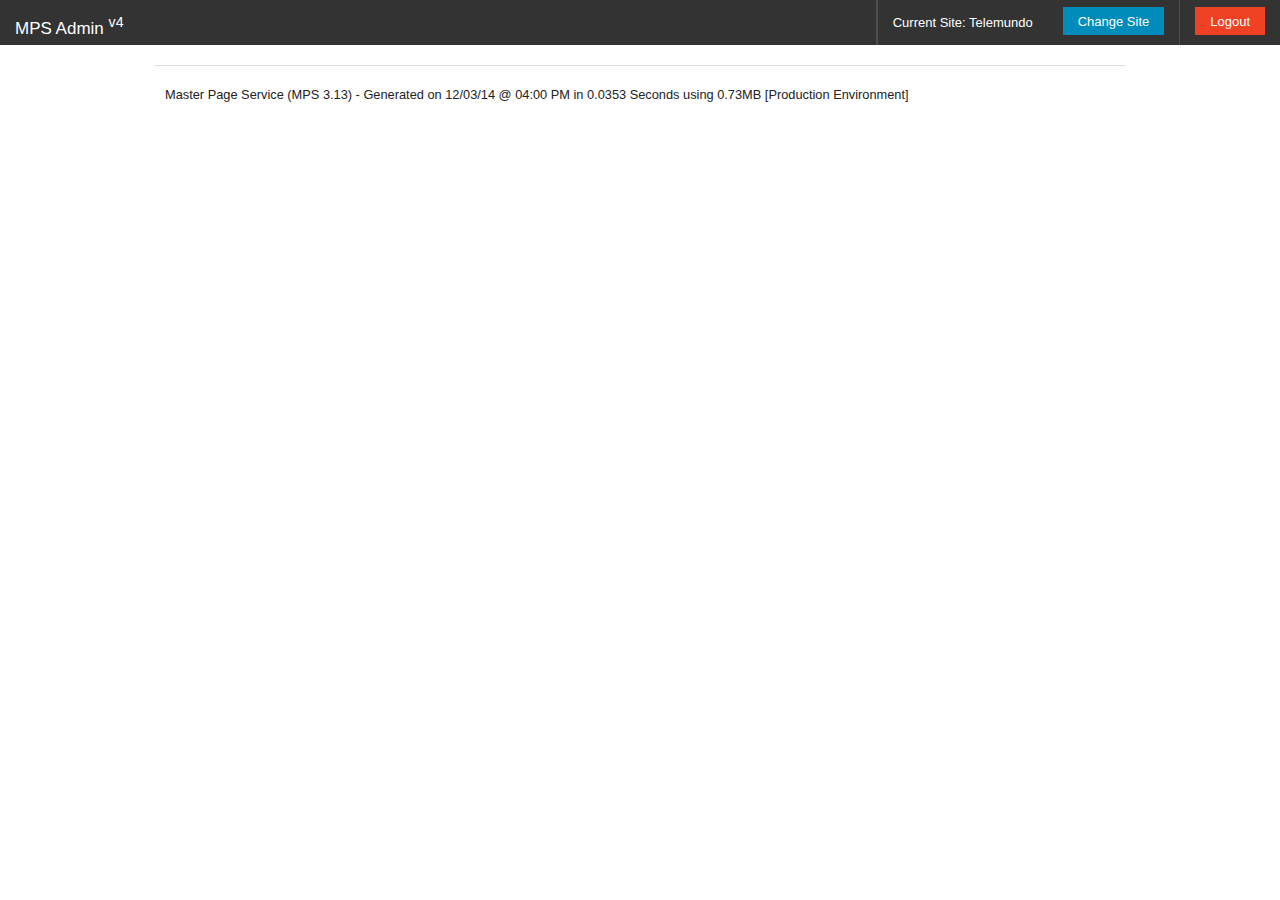
==== admin/index.html @ 9fff98a8 "added foundation 5 and logout button toggling" ====
<!DOCTYPE html>
<!--[if lt IE 7]>      <html lang="en" ng-app="mps" class="no-js lt-ie9 lt-ie8 lt-ie7"> <![endif]-->
<!--[if IE 7]>         <html lang="en" ng-app="mps" class="no-js lt-ie9 lt-ie8"> <![endif]-->
<!--[if IE 8]>         <html lang="en" ng-app="mps" class="no-js lt-ie9"> <![endif]-->
<!--[if gt IE 8]><!--> <html lang="en" ng-app="mps" class="no-js"> <!--<![endif]-->
<head>
  <meta charset="utf-8">
  <meta http-equiv="X-UA-Compatible" content="IE=edge">
  <title>MPS Admin</title>
  <meta name="description" content="">
  <meta name="viewport" content="width=device-width, initial-scale=1">
  <link rel="stylesheet" href="css/foundation.min.css"/>
  <link rel="stylesheet" href="css/styles.css"/>
</head>
<body ng-controller='global'>

    <div class="top-bar docs-bar">

      <ul class="title-area">
        <li class="name">
          <h1><a href="#/home">MPS Admin <sup>v4</sup></a></h1>
        </li>
      </ul>

      <div ng-if="accessTokenVerify()">
        <section class="top-bar-section">
          <ul class="right">
            <li class="divider"></li>
            <li class="divider"></li>
            <li><a>Current Site: Telemundo</a></li>
            <li class="has-form">
              <a class="small button" href="#">Change Site</a>
            <li>
            <li class="divider"></li>
            <li class="has-form">
              <a class="small button alert" href="#" ng-click="logout();">Logout</a>
            </li>
          </ul>
        </section>
      </div>

     </div>

    <div class="row">
      <div ng-view class="view medium-12 columns"></div>
    </div>

    <footer class="row footer">
      <div class="large-12 columns">
        <hr>
        <div class="row">
          <div class="large-12 columns">
            <p>Master Page Service (MPS 3.13) - Generated on 12/03/14 @ 04:00 PM in 0.0353 Seconds using 0.73MB [Production Environment]</p>
          </div>
        </div>
      </div>
    </footer>

  <!--<script src="js/lib/angular/angular.min.js"></script>-->
  <script src="js/lib/angular/angular-comments.js"></script>
  <script src="js/lib/angular-route/angular-route.min.js"></script>
  <script src="js/app.js"></script>
  <script src="controllers/global.js"></script>
  <script src="controllers/home/home.js"></script>
  <script src="controllers/view/view.js"></script>
  <script src="controllers/sites/sites.js"></script>
  <script src="components/auth/angularOauth.js"></script>
  <script src="components/auth/googleOauth.js"></script>

</body>
</html>
---- admin/css/styles.css ----
h1 {
    font-size:1.5em;
    margin-top:10px;
}
.footer p {
    font-size:.8em;
    padding:0 10px 10px 10px;
}
.mt100 {
    margin-top:100px;
}
.mb100 {
    margin-bottom:100px;
}
.center {
    text-align:center;
}
.pt50 {
    padding-top:50px;
}
.pb50 {
    padding-bottom:50px;
}
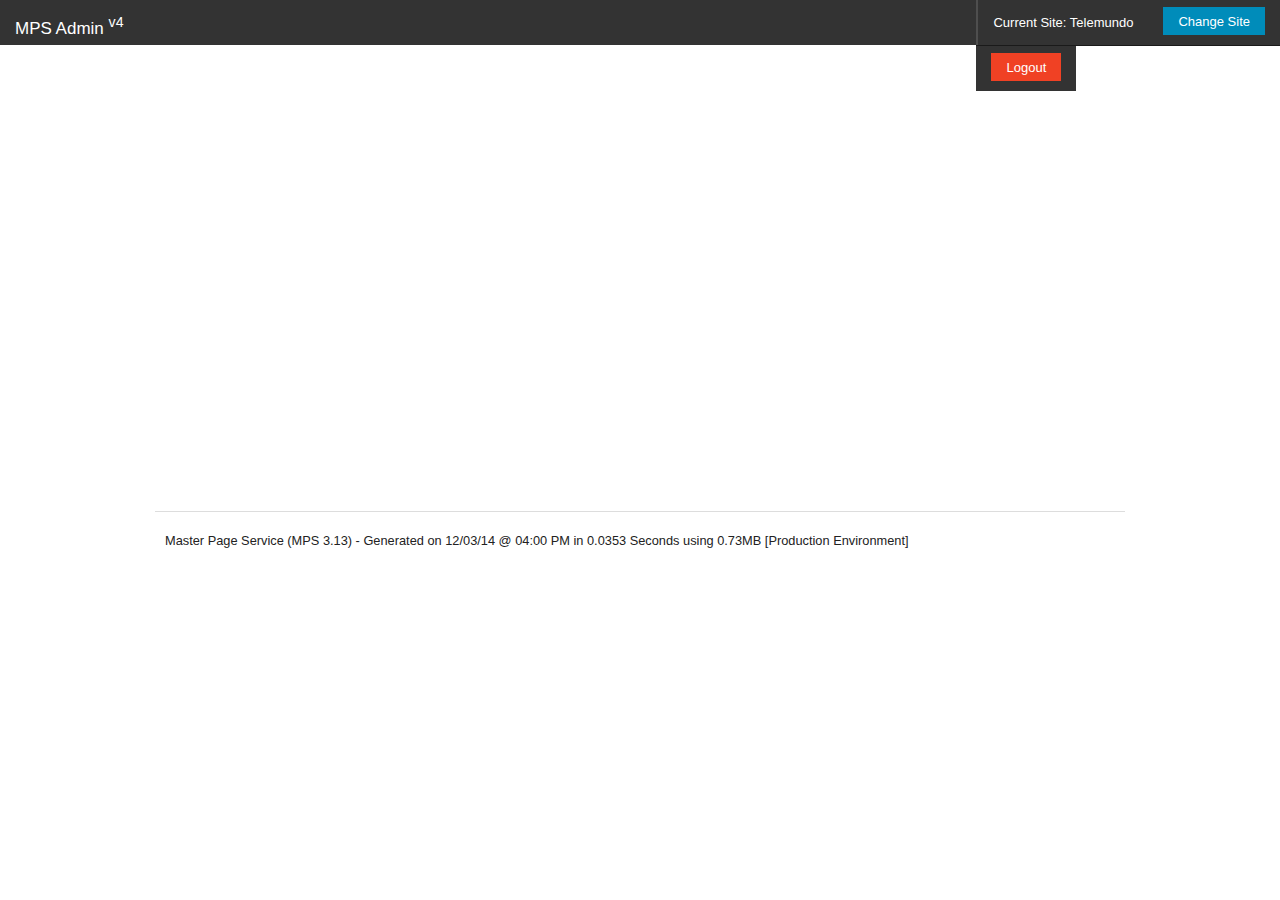
==== commit af25a915: "fixes to routing" ====
--- a/admin/index.html
+++ b/admin/index.html
@@ -27,11 +27,13 @@
           <ul class="right">
             <li class="divider"></li>
             <li class="divider"></li>
-            <li><a>Current Site: Telemundo</a></li>
-            <li class="has-form">
-              <a class="small button" href="#">Change Site</a>
-            <li>
-            <li class="divider"></li>
+            <span ng-if="siteSelected()">
+              <li><a>Current Site: Telemundo</a></li>
+              <li class="has-form">
+                <a class="small button" href="#">Change Site</a>
+              <li>
+              <li class="divider"></li>
+            </span>
             <li class="has-form">
               <a class="small button alert" href="#" ng-click="logout();">Logout</a>
             </li>
@@ -62,7 +64,6 @@
   <script src="js/app.js"></script>
   <script src="controllers/global.js"></script>
   <script src="controllers/home/home.js"></script>
-  <script src="controllers/view/view.js"></script>
   <script src="controllers/sites/sites.js"></script>
   <script src="components/auth/angularOauth.js"></script>
   <script src="components/auth/googleOauth.js"></script>
--- a/admin/css/styles.css
+++ b/admin/css/styles.css
@@ -20,4 +20,12 @@
 }
 .pb50 {
     padding-bottom:50px;
+}
+.view {
+    min-height:400px;
+}
+.panel-list a {
+    display:block;
+    width:100%;
+    text-align:left;
 }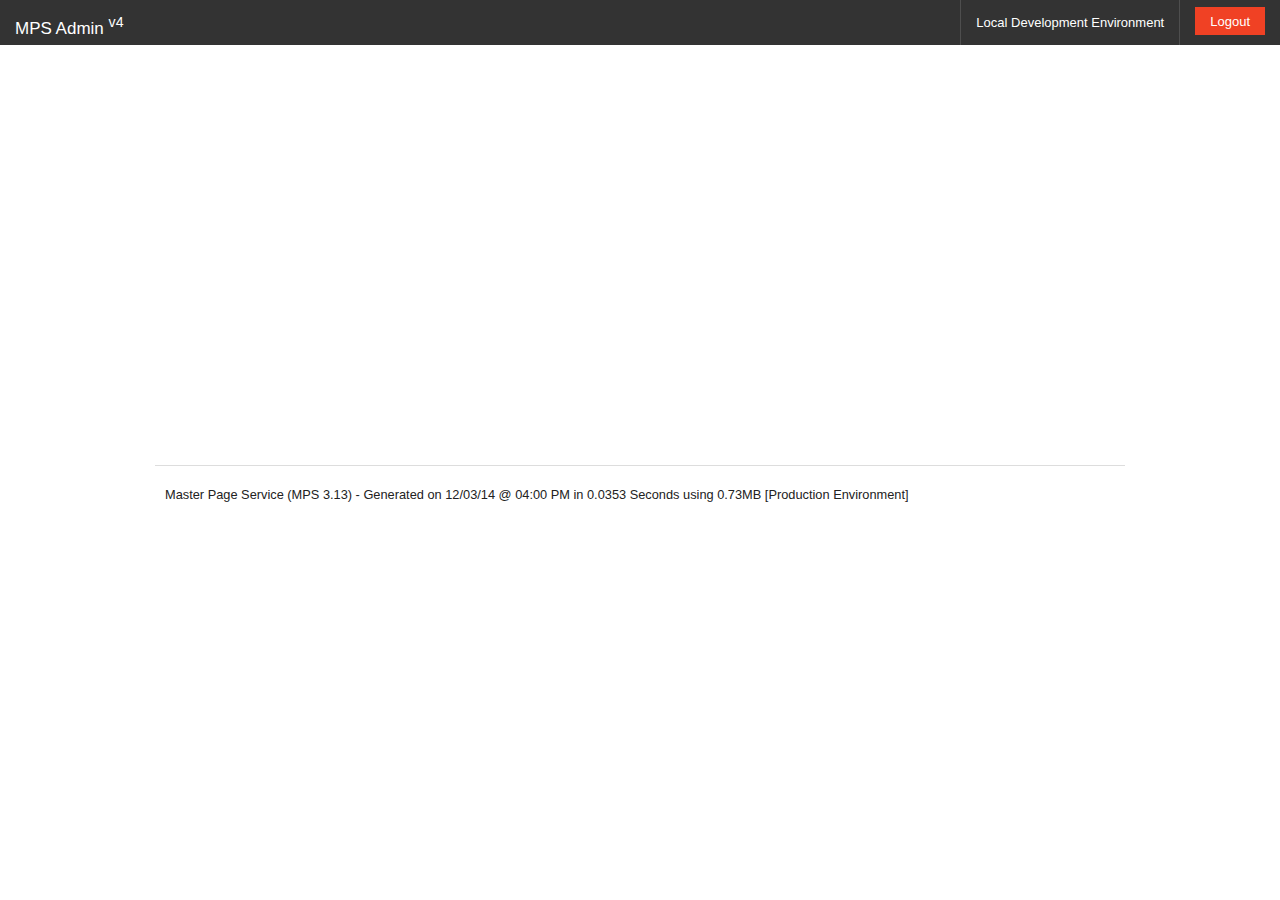
==== commit a220eb9f: "auth completed" ====
--- a/admin/index.html
+++ b/admin/index.html
@@ -18,7 +18,7 @@
 
       <ul class="title-area">
         <li class="name">
-          <h1><a href="#/home">MPS Admin <sup>v4</sup></a></h1>
+          <h1><a href="#/sites">MPS Admin <sup>v4</sup></a></h1>
         </li>
       </ul>
 
@@ -26,16 +26,10 @@
         <section class="top-bar-section">
           <ul class="right">
             <li class="divider"></li>
+            <li><a>Local Development Environment</a></li>
             <li class="divider"></li>
-            <span ng-if="siteSelected()">
-              <li><a>Current Site: Telemundo</a></li>
-              <li class="has-form">
-                <a class="small button" href="#">Change Site</a>
-              <li>
-              <li class="divider"></li>
-            </span>
             <li class="has-form">
-              <a class="small button alert" href="#" ng-click="logout();">Logout</a>
+              <a class="small button alert" ng-click="logout($event);">Logout</a>
             </li>
           </ul>
         </section>
@@ -65,6 +59,7 @@
   <script src="controllers/global.js"></script>
   <script src="controllers/home/home.js"></script>
   <script src="controllers/sites/sites.js"></script>
+  <script src="controllers/sites/site.js"></script>
   <script src="components/auth/angularOauth.js"></script>
   <script src="components/auth/googleOauth.js"></script>
 
--- a/admin/css/styles.css
+++ b/admin/css/styles.css
@@ -11,6 +11,12 @@
 }
 .mb100 {
     margin-bottom:100px;
+}
+.mt20 {
+    margin-top:20px;
+}
+.mr20 {
+    margin-right:20px;
 }
 .center {
     text-align:center;
@@ -28,4 +34,101 @@
     display:block;
     width:100%;
     text-align:left;
+}
+.fade {
+    opacity:0;
+    transition: opacity 1s ease;
+}
+.load {
+    opacity:1;
+}
+.breadcrumbs
+.tiny.button {
+    margin-bottom:0;
+    color:#fff;
+    text-decoration:none;
+}
+.breadcrumbs li {
+    margin-top:12px;
+}
+.breadcrumbs li.right {
+    margin-top:0;
+}
+.breadcrumbs > .right:before {
+    content:'';
+}
+dl.tabs {
+    border-top:2px solid #ccc;
+    width:100%;
+    margin-bottom:20px;
+}
+.tabs dd > a, .tabs .tab-title > a {
+    font-size:12px;
+    color:rgb(0, 140, 186)
+}
+.pricing-table {
+    margin-top:40px;
+}
+.pricing-table .bullet-item {
+    text-align:left;
+}
+.pricing-table .cta-button {
+    text-align:left;
+}
+.pricing-table .title {
+    background-color:#173d4a;
+}
+.pricing-table li ul {
+    list-style:disc !important;
+    margin:0 0 0 10px;
+    padding:0 0 0 10px;
+}
+.pricing-table li ul li {
+    list-style-type:disc;
+    margin:0 0 0 10px;
+    padding:10px;
+}
+.pricing-table li ul.table-list,
+ul.table-list {
+    list-style:none;
+    margin:20px 0 0 0;
+    padding:0;
+}
+.pricing-table li ul.table-list {
+    margin:0;
+}
+.pricing-table li ul.table-list li,
+ul.table-list li {
+    list-style-type:none;
+    background:#f0f0f0;
+    border:1px solid #ccc;
+    margin:3px 0;
+    padding:10px;
+}
+/* Pages */
+.inline-search {
+    text-align:center;
+}
+.inline-search label {
+    display:inline;
+    margin-right:8px;
+}
+.inline-search input[type=text] {
+    width:100px;
+    display:inline;
+    margin:0;
+}
+.inline-search .button {
+    margin:0;
+}
+span.label {
+    cursor:pointer;
+    float:right;
+    margin-top:5px;
+}
+.table-list li .alert {
+    margin-right:5px;
+}
+.clear {
+    clear:both;
 }